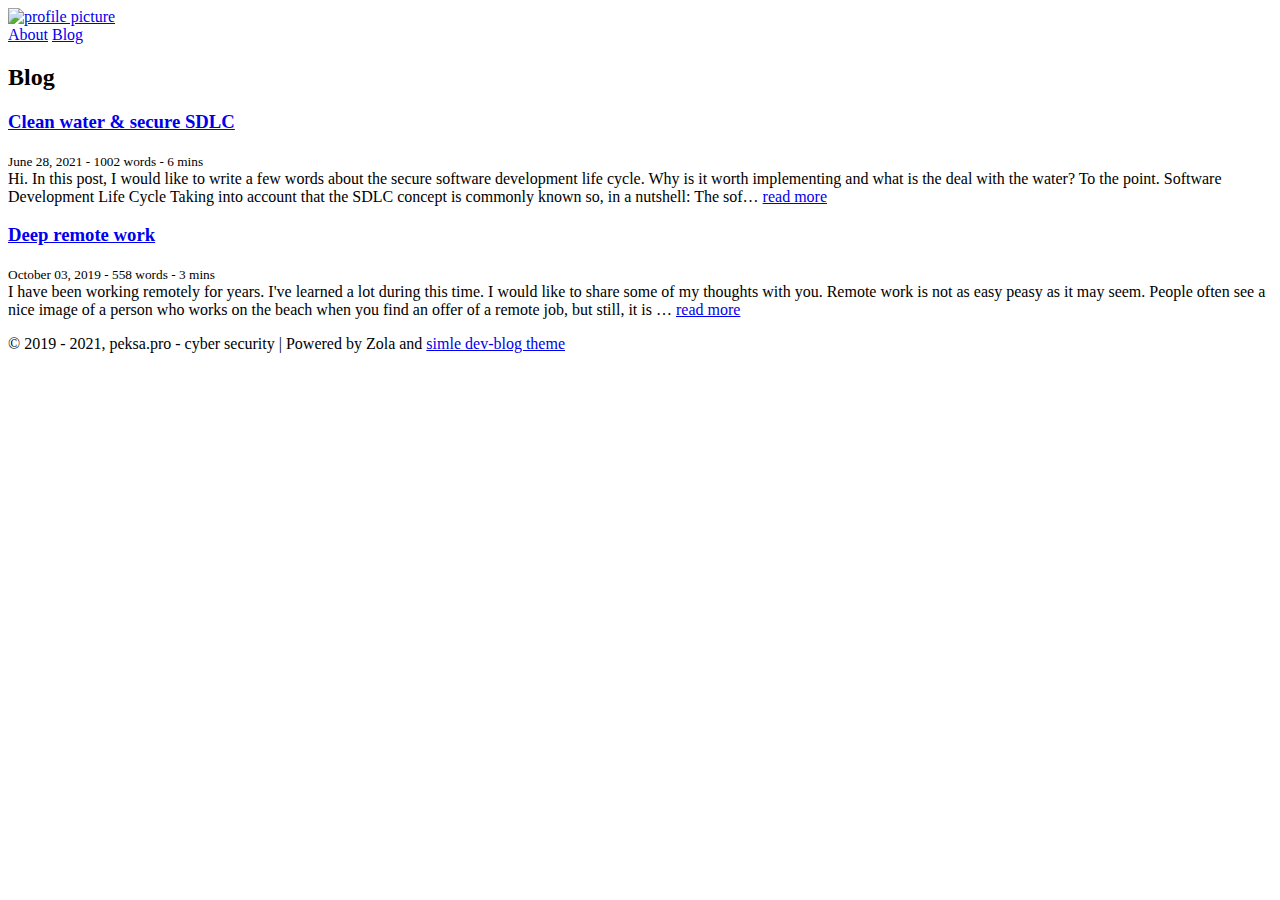
==== blog/index.html @ 1dc31dc9 "switch to zola engine" ====
<!DOCTYPE html>
<html lang="en">
  <head>
    <meta http-equiv="x-ua-compatible" content="ie=edge" />
    <meta http-equiv="content-type" content="text/html; charset=utf-8" />
    <meta
      name="viewport"
      content="width=device-width, initial-scale=1.0, viewport-fit=cover"
    />

    <style>
      :root {
        --accent-color: #664acd;
        --accent-color-light: #664acd;
      }
    </style>

    <meta name="theme-color" content="#664acd" />

    
      <link rel="icon" href="https:&#x2F;&#x2F;peksa.pro&#x2F;processed_images&#x2F;444e76059742f47b00.png" />
      <link rel="apple-touch-icon" sizes="48x48" href="https:&#x2F;&#x2F;peksa.pro&#x2F;processed_images&#x2F;444e76059742f47b00.png" />
      <link rel="apple-touch-icon" sizes="72x72" href="https:&#x2F;&#x2F;peksa.pro&#x2F;processed_images&#x2F;6dfeb9b0bd094d5a00.png" />
      <link rel="apple-touch-icon" sizes="96x96" href="https:&#x2F;&#x2F;peksa.pro&#x2F;processed_images&#x2F;3959b3b31b7ae92700.png" />
      <link rel="apple-touch-icon" sizes="144x144" href="https:&#x2F;&#x2F;peksa.pro&#x2F;processed_images&#x2F;e644b27af091684500.png" />
      <link rel="apple-touch-icon" sizes="192x192" href="https:&#x2F;&#x2F;peksa.pro&#x2F;processed_images&#x2F;3344ee474c2d849c00.png" />
      <link rel="apple-touch-icon" sizes="256x256" href="https:&#x2F;&#x2F;peksa.pro&#x2F;processed_images&#x2F;d92103ca49c6bd5e00.png" />
      <link rel="apple-touch-icon" sizes="384x384" href="https:&#x2F;&#x2F;peksa.pro&#x2F;processed_images&#x2F;b8dd2689e662c9cd00.png" />
      <link rel="apple-touch-icon" sizes="512x512" href="https:&#x2F;&#x2F;peksa.pro&#x2F;processed_images&#x2F;c0d9496000275d3400.png" />
    

    

    <meta property="og:type" content="website">

    <meta name="twitter:card" content="summary">

    

    

    
      
        <meta name="description" content="" />
        <meta name="twitter:description" content="">
      
    

    
      <meta name="twitter:title" content="">
    

    
      <link rel="prerender" href="&#x2F;about&#x2F;" />
    
      <link rel="prerender" href="&#x2F;blog&#x2F;" />
    

    <link rel="prefetch" href="https:&#x2F;&#x2F;peksa.pro&#x2F;processed_images&#x2F;53af5229a2f8852200.png" />

    <title>
      
        
          
        
      
    </title>

    
    
      <link rel="stylesheet" href="https://peksa.pro/main.css">
    
     
  
    <link rel="prerender" href="https:&#x2F;&#x2F;peksa.pro&#x2F;blog&#x2F;clean-water-secure-sdlc&#x2F;" />
  
    <link rel="prerender" href="https:&#x2F;&#x2F;peksa.pro&#x2F;blog&#x2F;deep-remote-work&#x2F;" />
  

  </head>
  <body>
    
      <header>
        <a class="profile-icon" href="/">
          <img src="https:&#x2F;&#x2F;peksa.pro&#x2F;processed_images&#x2F;53af5229a2f8852200.png" alt="profile picture">
        </a>
        <nav>
          
            <a href="&#x2F;about&#x2F;">About</a>
          
            <a href="&#x2F;blog&#x2F;">Blog</a>
          
        </nav>
      </header>
    
    <main>
    
  <h2 id="blog">Blog</h2>


  
    
  <div class="post-preview">
    <h3 class="post-title"><a href="https:&#x2F;&#x2F;peksa.pro&#x2F;blog&#x2F;clean-water-secure-sdlc&#x2F;">Clean water &amp; secure SDLC</a></h3>
    <small>
      June 28, 2021 - 1002 words - 6 mins
    </small>
    <div class="summary">
      
        Hi. In this post, I would like to write a few words about the secure software development life cycle. Why is it worth implementing and what is the deal with the water?
To the point.
Software Development Life Cycle
Taking into account that the SDLC concept is commonly known so, in a nutshell:
The sof…
      <a href="https:&#x2F;&#x2F;peksa.pro&#x2F;blog&#x2F;clean-water-secure-sdlc&#x2F;">read more</a>
    </div>
  </div>

  
    
  <div class="post-preview">
    <h3 class="post-title"><a href="https:&#x2F;&#x2F;peksa.pro&#x2F;blog&#x2F;deep-remote-work&#x2F;">Deep remote work</a></h3>
    <small>
      October 03, 2019 - 558 words - 3 mins
    </small>
    <div class="summary">
      
        I have been working remotely for years. I&#x27;ve learned a lot during this time. I would like to share some of my thoughts with you.
Remote work is not as easy peasy as it may seem. People often see a nice image of a person who works on the beach when you find an offer of a remote job, but still, it is …
      <a href="https:&#x2F;&#x2F;peksa.pro&#x2F;blog&#x2F;deep-remote-work&#x2F;">read more</a>
    </div>
  </div>

  

    </main>
    <footer class="footer-page">
    
      
        <p>© 2019 - 2021, peksa.pro - cyber security | Powered by Zola and <a href="https://github.com/bennetthardwick/simple-dev-blog-zola-starter" rel='nofollow' target="_blank">simle dev-blog theme</a></p>

      
    
    </footer>
  </body>
</html>
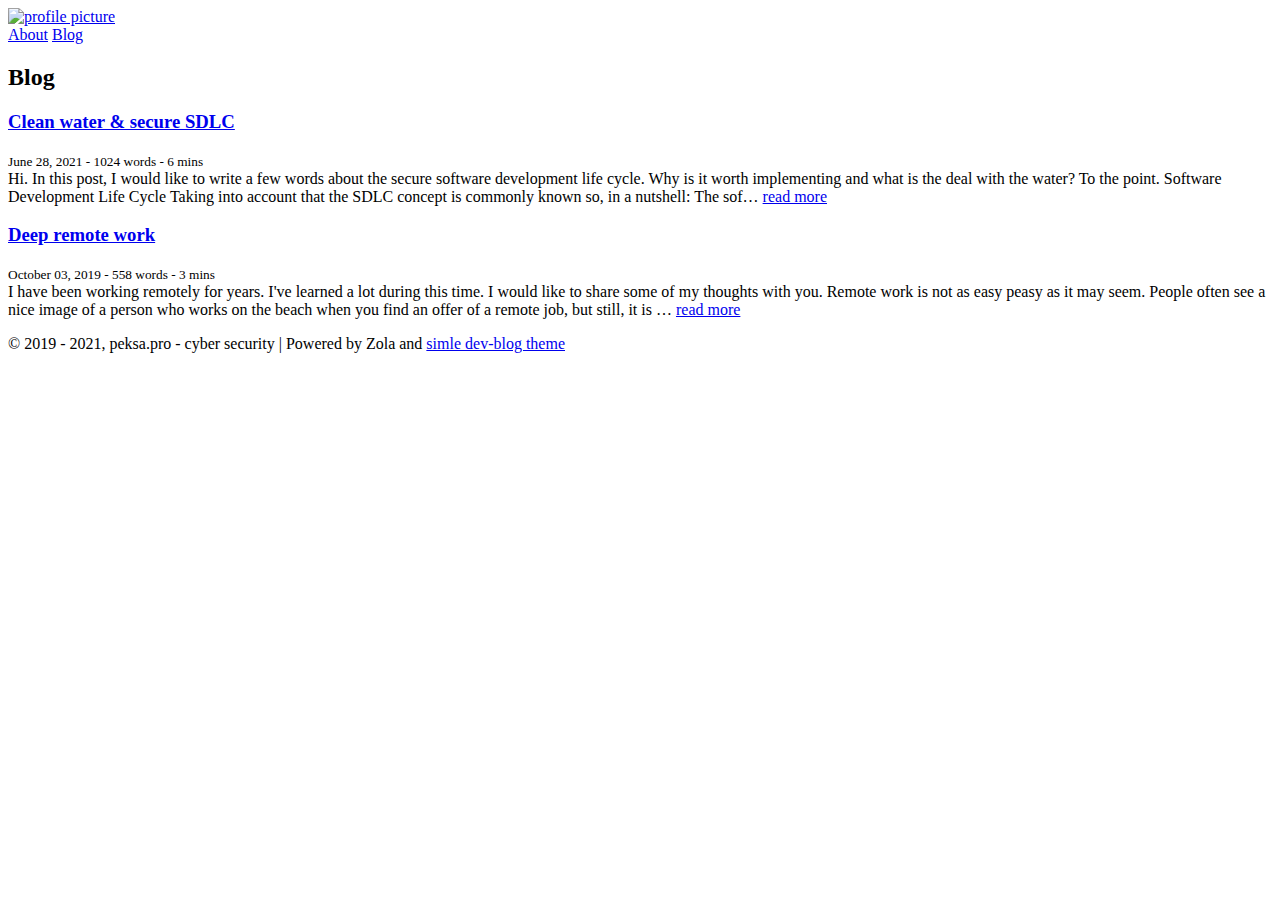
==== commit e9840379: "added UNICEF link" ====
--- a/blog/index.html
+++ b/blog/index.html
@@ -103,7 +103,7 @@
   <div class="post-preview">
     <h3 class="post-title"><a href="https:&#x2F;&#x2F;peksa.pro&#x2F;blog&#x2F;clean-water-secure-sdlc&#x2F;">Clean water &amp; secure SDLC</a></h3>
     <small>
-      June 28, 2021 - 1002 words - 6 mins
+      June 28, 2021 - 1024 words - 6 mins
     </small>
     <div class="summary">
       
@@ -137,7 +137,7 @@
     <footer class="footer-page">
     
       
-        <p>© 2019 - 2021, peksa.pro - cyber security | Powered by Zola and <a href="https://github.com/bennetthardwick/simple-dev-blog-zola-starter" rel='nofollow' target="_blank">simle dev-blog theme</a></p>
+        <p>© 2019 - 2021, peksa.pro - cyber security | Powered by Zola and <a href="https://github.com/bennetthardwick/simple-dev-blog-zola-starter" rel="nofollow" target="_blank">simle dev-blog theme</a></p>
 
       
     
